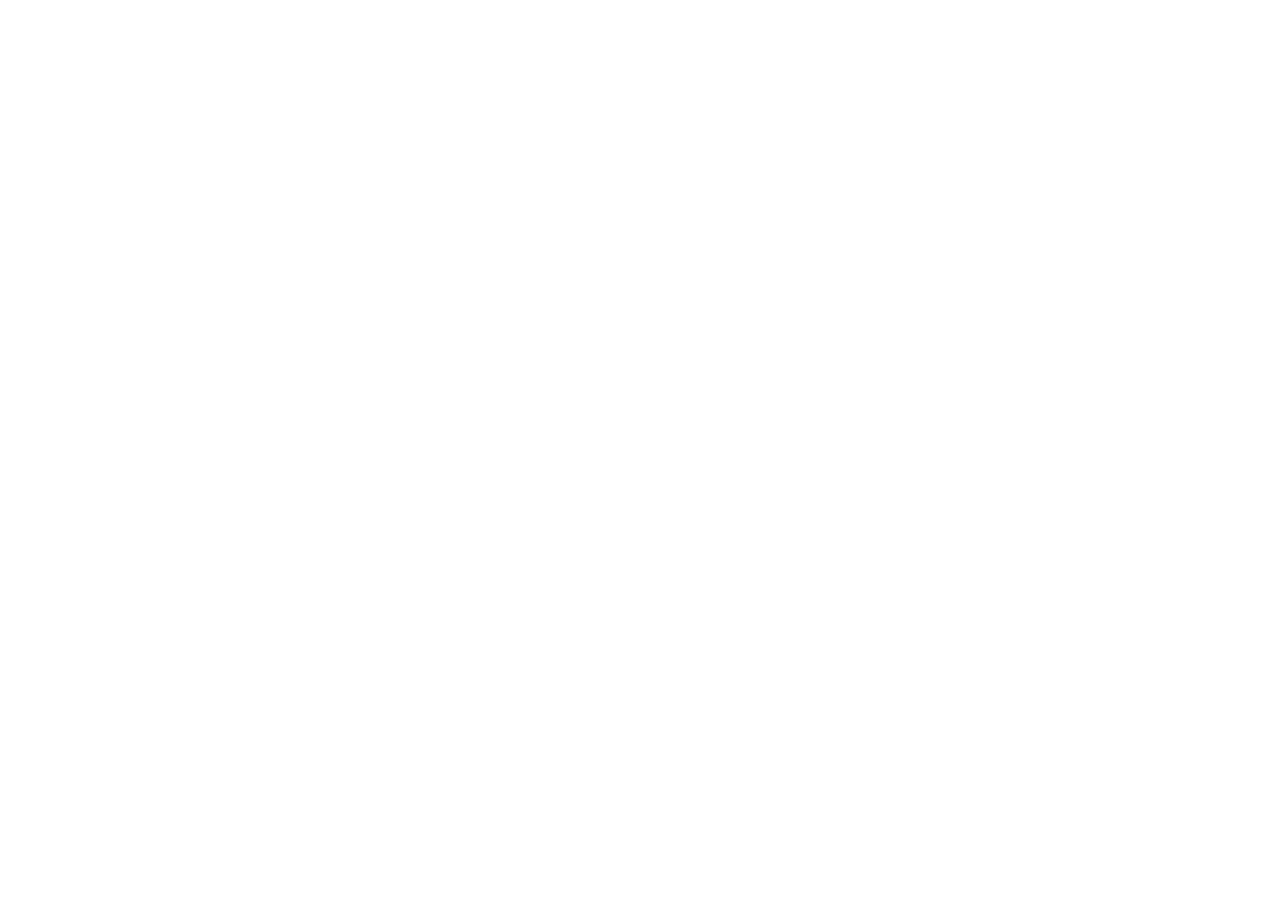
==== index.html @ dbc4803a "develop" ====
<!DOCTYPE html>
<html lang="en">
<head>
    <meta charset="UTF-8">
    <meta http-equiv="X-UA-Compatible" content="IE=edge">
    <meta name="viewport" content="width=device-width, initial-scale=1.0">
    <link rel="icon" type="image/png" sizes="32x32" href="/reto-landing-equipo-enero/images/favicon-32x32.png">
    <title>landy</title>
</head>
<body>
    
</body>
</html>
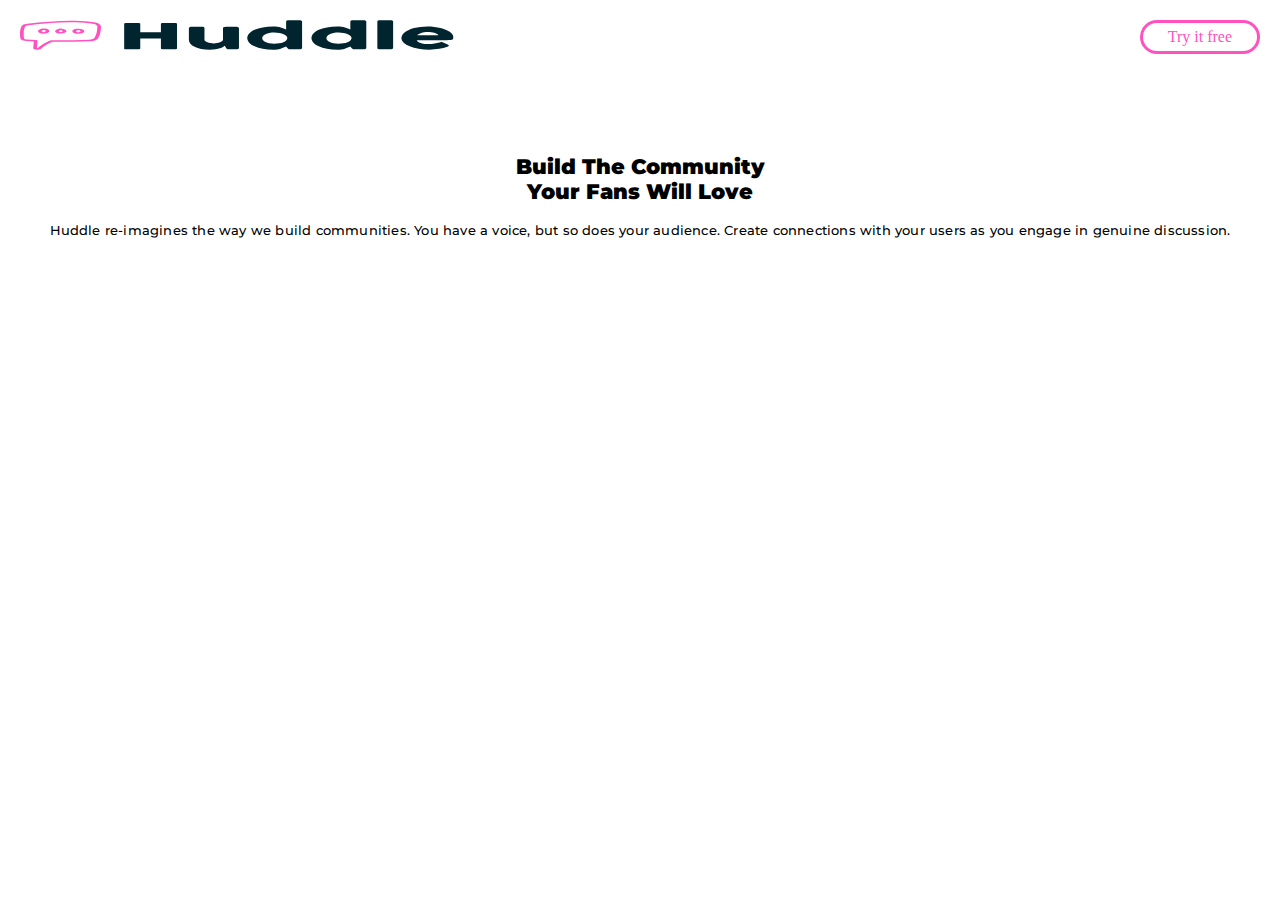
==== commit 218a202d: "elaboracion de header falta responsivilidad" ====
--- a/index.html
+++ b/index.html
@@ -1,13 +1,37 @@
 <!DOCTYPE html>
 <html lang="en">
-<head>
-    <meta charset="UTF-8">
-    <meta http-equiv="X-UA-Compatible" content="IE=edge">
-    <meta name="viewport" content="width=device-width, initial-scale=1.0">
-    <link rel="icon" type="image/png" sizes="32x32" href="/reto-landing-equipo-enero/images/favicon-32x32.png">
-    <title>landy</title>
-</head>
-<body>
-    
-</body>
-</html>+  <head>
+    <meta charset="UTF-8" />
+    <meta http-equiv="X-UA-Compatible" content="IE=edge" />
+    <meta name="viewport" content="width=device-width, initial-scale=1.0" />
+    <link
+      rel="icon"
+      type="image/png"
+      sizes="32x32"
+      href="/reto-landing-equipo-enero/images/favicon-32x32.png"
+    />
+    <title>Frontend Mentor | Huddle landing page with curved sections</title>
+    <link rel="stylesheet" href="/styles.css" />
+  </head>
+  <body>
+    <header>
+      <div class="huddle">
+        <img src="/reto-landing-equipo-enero/images/logo.svg" alt="logo" />
+        <div>
+          <a href="">Try it free</a>
+        </div>
+      </div>
+      <div class="Build-The-Community">
+        <h1>
+          Build The Community <br />
+          Your Fans Will Love
+        </h1>
+        <p>
+          Huddle re-imagines the way we build communities. You have a voice, but
+          so does your audience. Create connections with your users as you
+          engage in genuine discussion.
+        </p>
+      </div>
+    </header>
+  </body>
+</html>
--- a/styles.css
+++ b/styles.css
@@ -0,0 +1,56 @@
+@import url("https://fonts.googleapis.com/css2?family=Montserrat:wght@400;700&display=swap");
+
+* {
+    border:0;
+    padding: 0;
+    box-sizing: border-box;
+}
+
+body{
+    max-width: 100vw;
+    margin: 20px;
+}
+
+.huddle {
+    display: flex;
+    justify-content:space-between;
+}
+
+header img {
+    width:35%;
+    height: 30px;
+}
+
+.huddle>div {
+    border: solid hsl(322, 100%, 66%);
+    border-radius: 20px;
+    padding: 5px;
+    
+}
+
+.huddle>div a {
+    text-decoration: none;
+    color:hsl(322, 100%, 66%);
+    margin: 0 20px;
+    text-align: center;
+}
+.Build-The-Community h1 {
+    margin-top: 100px;
+    font-family:'Montserrat', sans-serif;
+    font-weight: 900;
+    text-align: center;
+    font-size: 1.3rem;
+}
+
+.Build-The-Community p {
+    text-align: center;
+    letter-spacing: 0.2px;
+    line-height: 25px;
+    font-family:'Montserrat', sans-serif ;
+    font-weight: 500;
+    font-size: 0.8rem;
+}
+
+.Build-The-Community {
+    margin: 0 20px;
+}